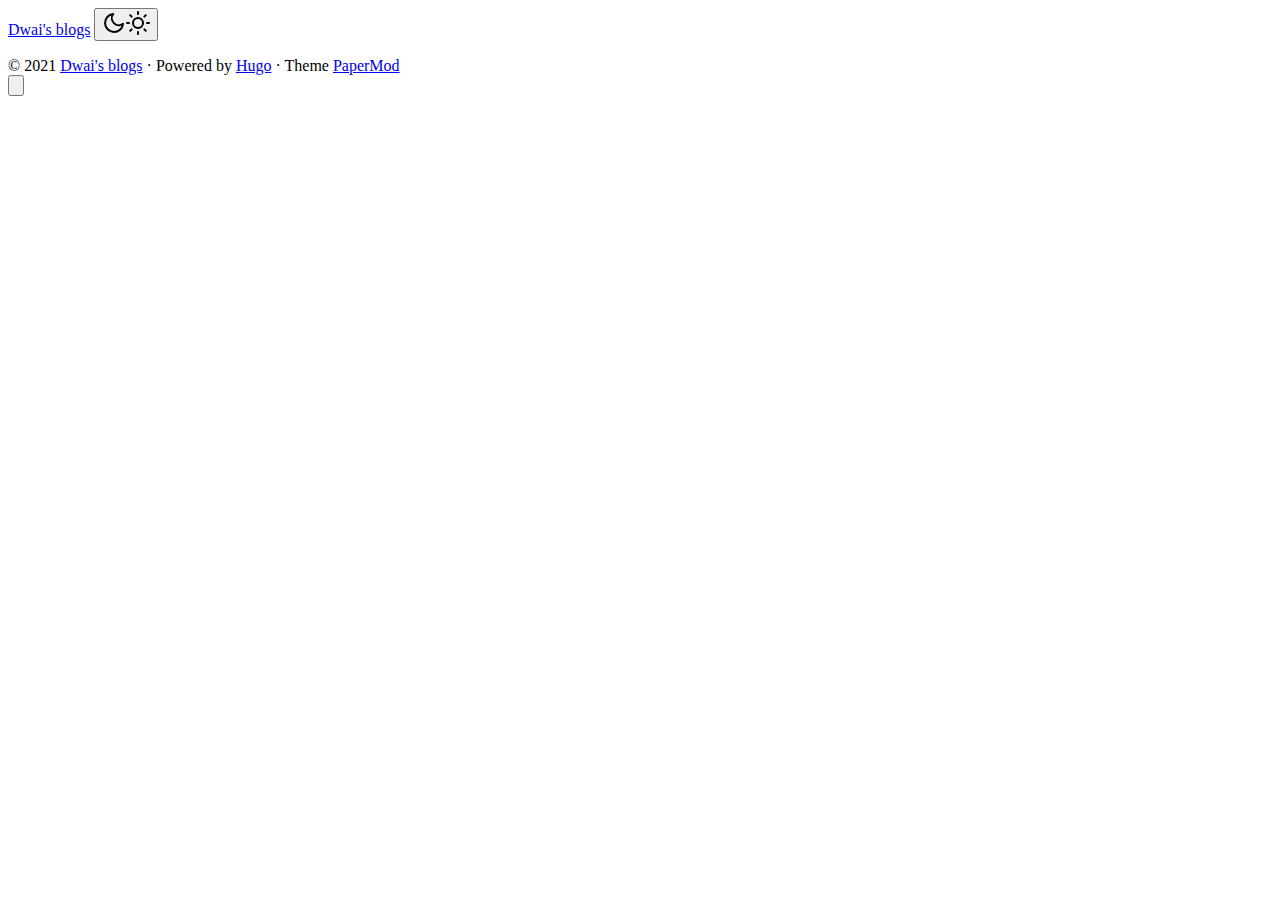
==== index.html @ c67ad87f "deploy: 31d792d2ad29310c7fe6eff4fcef541ad5050a66" ====
<!doctype html><html lang=en dir=auto><head><meta charset=utf-8><meta http-equiv=x-ua-compatible content="IE=edge"><meta name=viewport content="width=device-width,initial-scale=1,shrink-to-fit=no"><meta name=robots content="index, follow"><title>Dwai's blogs</title><meta name=keywords content><meta name=description content><meta name=author content><link rel=canonical href=https://raydwaipayan.github.io/blogs/><link href=/blogs/assets/css/stylesheet.min.1eef9c740af75b4e5f773d9d5f757e03e3df71f3a308e73070cc73d55a59a7d7.css integrity="sha256-Hu+cdAr3W05fdz2dX3V+A+PfcfOjCOcwcMxz1VpZp9c=" rel="preload stylesheet" as=style><link rel=icon href=https://raydwaipayan.github.io/blogs/favicon.ico><link rel=icon type=image/png sizes=16x16 href=https://raydwaipayan.github.io/blogs/favicon-16x16.png><link rel=icon type=image/png sizes=32x32 href=https://raydwaipayan.github.io/blogs/favicon-32x32.png><link rel=apple-touch-icon href=https://raydwaipayan.github.io/blogs/apple-touch-icon.png><link rel=mask-icon href=https://raydwaipayan.github.io/blogs/safari-pinned-tab.svg><meta name=theme-color content="#2e2e33"><meta name=msapplication-TileColor content="#2e2e33"><meta name=generator content="Hugo 0.81.0"><link rel=alternate type=application/rss+xml href=https://raydwaipayan.github.io/blogs/index.xml><meta property="og:title" content="Dwai's blogs"><meta property="og:description" content><meta property="og:type" content="website"><meta property="og:url" content="https://raydwaipayan.github.io/blogs/"><meta name=twitter:card content="summary"><meta name=twitter:title content="Dwai's blogs"><meta name=twitter:description content><script type=application/ld+json>{"@context":"https://schema.org","@type":"Organization","name":"Dwai's blogs","url":"https://raydwaipayan.github.io/blogs","description":"","thumbnailUrl":"https://raydwaipayan.github.io/blogs/favicon.ico","sameAs":[]}</script></head><body class=list id=top><script>localStorage.getItem("pref-theme")==="dark"?document.body.classList.add('dark'):localStorage.getItem("pref-theme")==="light"?document.body.classList.remove('dark'):window.matchMedia('(prefers-color-scheme: dark)').matches&&document.body.classList.add('dark')</script><noscript><style type=text/css>#theme-toggle,.top-link{display:none}</style></noscript><header class=header><nav class=nav><div class=logo><a href=https://raydwaipayan.github.io/blogs accesskey=h title="Dwai's blogs (Alt + H)">Dwai's blogs</a>
<span class=logo-switches><button id=theme-toggle accesskey=t title="(Alt + T)"><svg id="moon" xmlns="http://www.w3.org/2000/svg" width="24" height="24" viewBox="0 0 24 24" fill="none" stroke="currentcolor" stroke-width="2" stroke-linecap="round" stroke-linejoin="round"><path d="M21 12.79A9 9 0 1111.21 3 7 7 0 0021 12.79z"/></svg><svg id="sun" xmlns="http://www.w3.org/2000/svg" width="24" height="24" viewBox="0 0 24 24" fill="none" stroke="currentcolor" stroke-width="2" stroke-linecap="round" stroke-linejoin="round"><circle cx="12" cy="12" r="5"/><line x1="12" y1="1" x2="12" y2="3"/><line x1="12" y1="21" x2="12" y2="23"/><line x1="4.22" y1="4.22" x2="5.64" y2="5.64"/><line x1="18.36" y1="18.36" x2="19.78" y2="19.78"/><line x1="1" y1="12" x2="3" y2="12"/><line x1="21" y1="12" x2="23" y2="12"/><line x1="4.22" y1="19.78" x2="5.64" y2="18.36"/><line x1="18.36" y1="5.64" x2="19.78" y2="4.22"/></svg></button></span></div><ul id=menu onscroll=menu_on_scroll()></ul></nav></header><main class=main></main><footer class=footer><span>&copy; 2021 <a href=https://raydwaipayan.github.io/blogs>Dwai's blogs</a></span>
<span>&#183;</span>
<span>Powered by <a href=https://gohugo.io/ rel="noopener noreferrer" target=_blank>Hugo</a></span>
<span>&#183;</span>
<span>Theme <a href=https://git.io/hugopapermod rel=noopener target=_blank>PaperMod</a></span></footer><a href=#top aria-label="go to top" title="Go to Top (Alt + G)"><button class=top-link id=top-link type=button accesskey=g><svg xmlns="http://www.w3.org/2000/svg" viewBox="0 0 12 6" fill="currentcolor"><path d="M12 6H0l6-6z"/></svg></button></a>
<script>window.onload=function(){localStorage.getItem("menu-scroll-position")&&(document.getElementById('menu').scrollLeft=localStorage.getItem("menu-scroll-position"))},document.querySelectorAll('a[href^="#"]').forEach(a=>{a.addEventListener("click",function(b){b.preventDefault();var a=this.getAttribute("href").substr(1);window.matchMedia('(prefers-reduced-motion: reduce)').matches?document.querySelector(`[id='${decodeURIComponent(a)}']`).scrollIntoView():document.querySelector(`[id='${decodeURIComponent(a)}']`).scrollIntoView({behavior:"smooth"}),a==="top"?history.replaceState(null,null," "):history.pushState(null,null,`#${a}`)})});var mybutton=document.getElementById("top-link");window.onscroll=function(){document.body.scrollTop>800||document.documentElement.scrollTop>800?(mybutton.style.visibility="visible",mybutton.style.opacity="1"):(mybutton.style.visibility="hidden",mybutton.style.opacity="0")};function menu_on_scroll(){localStorage.setItem("menu-scroll-position",document.getElementById('menu').scrollLeft)}</script><script>document.getElementById("theme-toggle").addEventListener("click",()=>{document.body.className.includes("dark")?(document.body.classList.remove('dark'),localStorage.setItem("pref-theme",'light')):(document.body.classList.add('dark'),localStorage.setItem("pref-theme",'dark'))})</script></body></html>
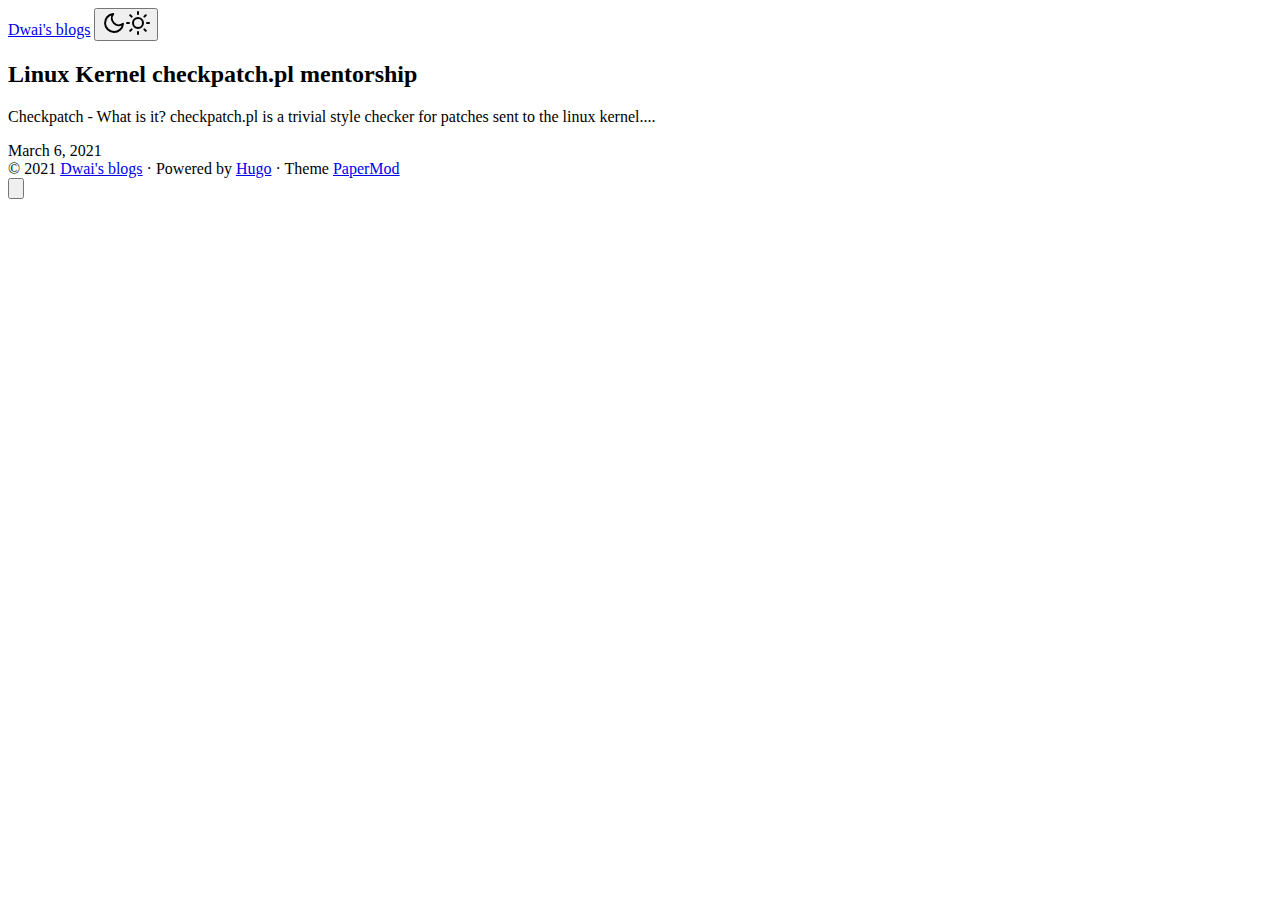
==== commit 43800724: "deploy: a7fbadd7d1dadd9e0ea2678953cfc0c82625fe65" ====
--- a/index.html
+++ b/index.html
@@ -1,5 +1,5 @@
-<!doctype html><html lang=en dir=auto><head><meta charset=utf-8><meta http-equiv=x-ua-compatible content="IE=edge"><meta name=viewport content="width=device-width,initial-scale=1,shrink-to-fit=no"><meta name=robots content="index, follow"><title>Dwai's blogs</title><meta name=keywords content><meta name=description content><meta name=author content><link rel=canonical href=https://raydwaipayan.github.io/blogs/><link href=/blogs/assets/css/stylesheet.min.1eef9c740af75b4e5f773d9d5f757e03e3df71f3a308e73070cc73d55a59a7d7.css integrity="sha256-Hu+cdAr3W05fdz2dX3V+A+PfcfOjCOcwcMxz1VpZp9c=" rel="preload stylesheet" as=style><link rel=icon href=https://raydwaipayan.github.io/blogs/favicon.ico><link rel=icon type=image/png sizes=16x16 href=https://raydwaipayan.github.io/blogs/favicon-16x16.png><link rel=icon type=image/png sizes=32x32 href=https://raydwaipayan.github.io/blogs/favicon-32x32.png><link rel=apple-touch-icon href=https://raydwaipayan.github.io/blogs/apple-touch-icon.png><link rel=mask-icon href=https://raydwaipayan.github.io/blogs/safari-pinned-tab.svg><meta name=theme-color content="#2e2e33"><meta name=msapplication-TileColor content="#2e2e33"><meta name=generator content="Hugo 0.81.0"><link rel=alternate type=application/rss+xml href=https://raydwaipayan.github.io/blogs/index.xml><meta property="og:title" content="Dwai's blogs"><meta property="og:description" content><meta property="og:type" content="website"><meta property="og:url" content="https://raydwaipayan.github.io/blogs/"><meta name=twitter:card content="summary"><meta name=twitter:title content="Dwai's blogs"><meta name=twitter:description content><script type=application/ld+json>{"@context":"https://schema.org","@type":"Organization","name":"Dwai's blogs","url":"https://raydwaipayan.github.io/blogs","description":"","thumbnailUrl":"https://raydwaipayan.github.io/blogs/favicon.ico","sameAs":[]}</script></head><body class=list id=top><script>localStorage.getItem("pref-theme")==="dark"?document.body.classList.add('dark'):localStorage.getItem("pref-theme")==="light"?document.body.classList.remove('dark'):window.matchMedia('(prefers-color-scheme: dark)').matches&&document.body.classList.add('dark')</script><noscript><style type=text/css>#theme-toggle,.top-link{display:none}</style></noscript><header class=header><nav class=nav><div class=logo><a href=https://raydwaipayan.github.io/blogs accesskey=h title="Dwai's blogs (Alt + H)">Dwai's blogs</a>
-<span class=logo-switches><button id=theme-toggle accesskey=t title="(Alt + T)"><svg id="moon" xmlns="http://www.w3.org/2000/svg" width="24" height="24" viewBox="0 0 24 24" fill="none" stroke="currentcolor" stroke-width="2" stroke-linecap="round" stroke-linejoin="round"><path d="M21 12.79A9 9 0 1111.21 3 7 7 0 0021 12.79z"/></svg><svg id="sun" xmlns="http://www.w3.org/2000/svg" width="24" height="24" viewBox="0 0 24 24" fill="none" stroke="currentcolor" stroke-width="2" stroke-linecap="round" stroke-linejoin="round"><circle cx="12" cy="12" r="5"/><line x1="12" y1="1" x2="12" y2="3"/><line x1="12" y1="21" x2="12" y2="23"/><line x1="4.22" y1="4.22" x2="5.64" y2="5.64"/><line x1="18.36" y1="18.36" x2="19.78" y2="19.78"/><line x1="1" y1="12" x2="3" y2="12"/><line x1="21" y1="12" x2="23" y2="12"/><line x1="4.22" y1="19.78" x2="5.64" y2="18.36"/><line x1="18.36" y1="5.64" x2="19.78" y2="4.22"/></svg></button></span></div><ul id=menu onscroll=menu_on_scroll()></ul></nav></header><main class=main></main><footer class=footer><span>&copy; 2021 <a href=https://raydwaipayan.github.io/blogs>Dwai's blogs</a></span>
+<!doctype html><html lang=en dir=auto><head><meta charset=utf-8><meta http-equiv=x-ua-compatible content="IE=edge"><meta name=viewport content="width=device-width,initial-scale=1,shrink-to-fit=no"><meta name=robots content="index, follow"><title>Dwai's blogs</title><meta name=keywords content><meta name=description content><meta name=author content><link rel=canonical href=https://raydwaipayan.github.io/blogs/><link href=/blogs/assets/css/stylesheet.min.1eef9c740af75b4e5f773d9d5f757e03e3df71f3a308e73070cc73d55a59a7d7.css integrity="sha256-Hu+cdAr3W05fdz2dX3V+A+PfcfOjCOcwcMxz1VpZp9c=" rel="preload stylesheet" as=style><link rel=icon href=https://raydwaipayan.github.io/blogs/favicon.ico><link rel=icon type=image/png sizes=16x16 href=https://raydwaipayan.github.io/blogs/favicon-16x16.png><link rel=icon type=image/png sizes=32x32 href=https://raydwaipayan.github.io/blogs/favicon-32x32.png><link rel=apple-touch-icon href=https://raydwaipayan.github.io/blogs/apple-touch-icon.png><link rel=mask-icon href=https://raydwaipayan.github.io/blogs/safari-pinned-tab.svg><meta name=theme-color content="#2e2e33"><meta name=msapplication-TileColor content="#2e2e33"><meta name=generator content="Hugo 0.81.0"><link rel=alternate type=application/rss+xml href=https://raydwaipayan.github.io/blogs/index.xml><meta property="og:title" content="Dwai's blogs"><meta property="og:description" content><meta property="og:type" content="website"><meta property="og:url" content="https://raydwaipayan.github.io/blogs/"><meta property="og:updated_time" content="2021-03-06T02:05:17+05:30"><meta name=twitter:card content="summary"><meta name=twitter:title content="Dwai's blogs"><meta name=twitter:description content><script type=application/ld+json>{"@context":"https://schema.org","@type":"Organization","name":"Dwai's blogs","url":"https://raydwaipayan.github.io/blogs","description":"","thumbnailUrl":"https://raydwaipayan.github.io/blogs/favicon.ico","sameAs":[]}</script></head><body class=list id=top><script>localStorage.getItem("pref-theme")==="dark"?document.body.classList.add('dark'):localStorage.getItem("pref-theme")==="light"?document.body.classList.remove('dark'):window.matchMedia('(prefers-color-scheme: dark)').matches&&document.body.classList.add('dark')</script><noscript><style type=text/css>#theme-toggle,.top-link{display:none}</style></noscript><header class=header><nav class=nav><div class=logo><a href=https://raydwaipayan.github.io/blogs accesskey=h title="Dwai's blogs (Alt + H)">Dwai's blogs</a>
+<span class=logo-switches><button id=theme-toggle accesskey=t title="(Alt + T)"><svg id="moon" xmlns="http://www.w3.org/2000/svg" width="24" height="24" viewBox="0 0 24 24" fill="none" stroke="currentcolor" stroke-width="2" stroke-linecap="round" stroke-linejoin="round"><path d="M21 12.79A9 9 0 1111.21 3 7 7 0 0021 12.79z"/></svg><svg id="sun" xmlns="http://www.w3.org/2000/svg" width="24" height="24" viewBox="0 0 24 24" fill="none" stroke="currentcolor" stroke-width="2" stroke-linecap="round" stroke-linejoin="round"><circle cx="12" cy="12" r="5"/><line x1="12" y1="1" x2="12" y2="3"/><line x1="12" y1="21" x2="12" y2="23"/><line x1="4.22" y1="4.22" x2="5.64" y2="5.64"/><line x1="18.36" y1="18.36" x2="19.78" y2="19.78"/><line x1="1" y1="12" x2="3" y2="12"/><line x1="21" y1="12" x2="23" y2="12"/><line x1="4.22" y1="19.78" x2="5.64" y2="18.36"/><line x1="18.36" y1="5.64" x2="19.78" y2="4.22"/></svg></button></span></div><ul id=menu onscroll=menu_on_scroll()></ul></nav></header><main class=main><article class=first-entry><header class=entry-header><h2>Linux Kernel checkpatch.pl mentorship</h2></header><section class=entry-content><p>Checkpatch - What is it? checkpatch.pl is a trivial style checker for patches sent to the linux kernel....</p></section><footer class=entry-footer>March 6, 2021</footer><a class=entry-link aria-label="post link to Linux Kernel checkpatch.pl mentorship" href=https://raydwaipayan.github.io/blogs/posts/linux-kernel-mentorship/></a></article></main><footer class=footer><span>&copy; 2021 <a href=https://raydwaipayan.github.io/blogs>Dwai's blogs</a></span>
 <span>&#183;</span>
 <span>Powered by <a href=https://gohugo.io/ rel="noopener noreferrer" target=_blank>Hugo</a></span>
 <span>&#183;</span>
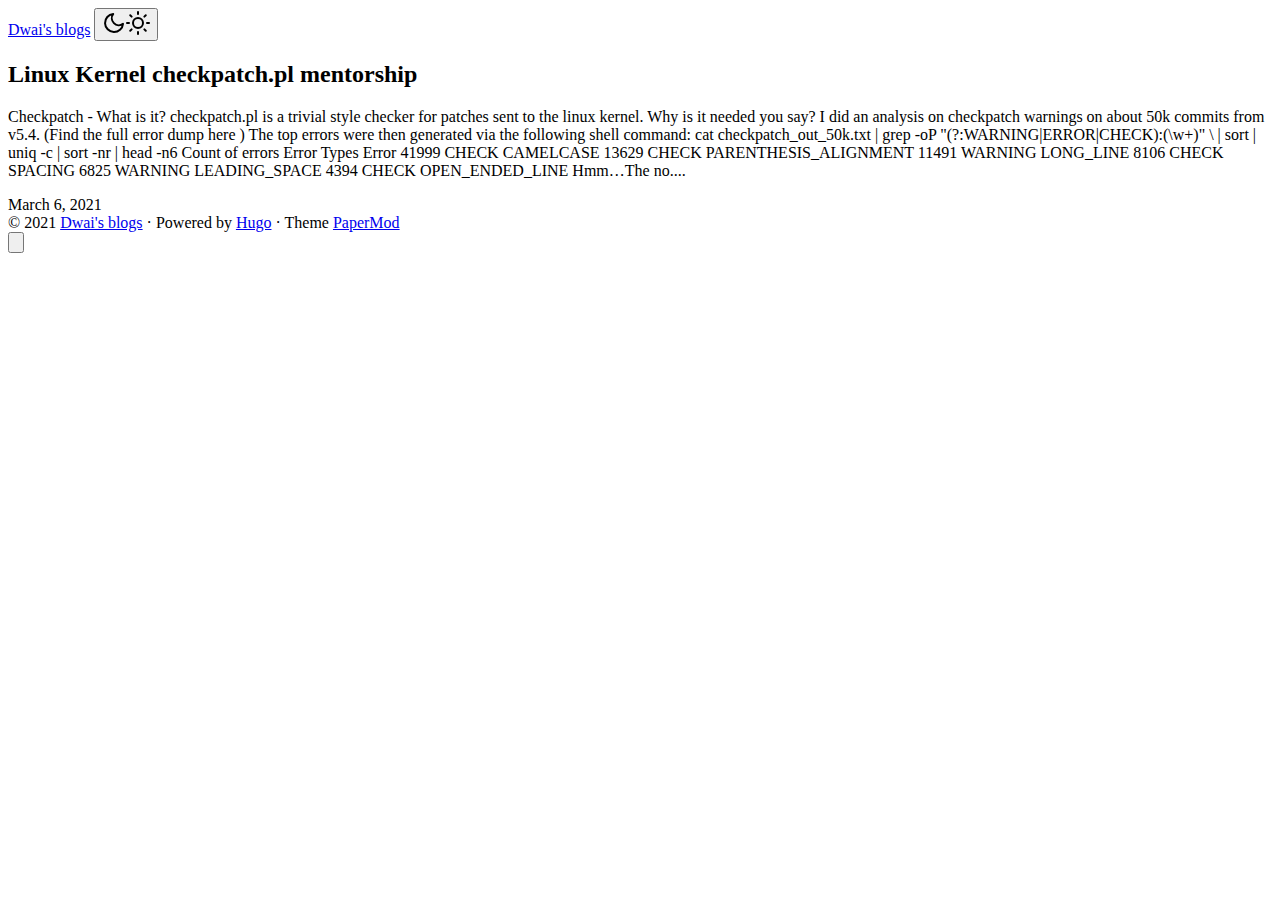
==== commit 7fc369bc: "deploy: aebc9d950967ae4a0eab73bce38cf7fc85c22fd3" ====
--- a/index.html
+++ b/index.html
@@ -1,5 +1,8 @@
 <!doctype html><html lang=en dir=auto><head><meta charset=utf-8><meta http-equiv=x-ua-compatible content="IE=edge"><meta name=viewport content="width=device-width,initial-scale=1,shrink-to-fit=no"><meta name=robots content="index, follow"><title>Dwai's blogs</title><meta name=keywords content><meta name=description content><meta name=author content><link rel=canonical href=https://raydwaipayan.github.io/blogs/><link href=/blogs/assets/css/stylesheet.min.1eef9c740af75b4e5f773d9d5f757e03e3df71f3a308e73070cc73d55a59a7d7.css integrity="sha256-Hu+cdAr3W05fdz2dX3V+A+PfcfOjCOcwcMxz1VpZp9c=" rel="preload stylesheet" as=style><link rel=icon href=https://raydwaipayan.github.io/blogs/favicon.ico><link rel=icon type=image/png sizes=16x16 href=https://raydwaipayan.github.io/blogs/favicon-16x16.png><link rel=icon type=image/png sizes=32x32 href=https://raydwaipayan.github.io/blogs/favicon-32x32.png><link rel=apple-touch-icon href=https://raydwaipayan.github.io/blogs/apple-touch-icon.png><link rel=mask-icon href=https://raydwaipayan.github.io/blogs/safari-pinned-tab.svg><meta name=theme-color content="#2e2e33"><meta name=msapplication-TileColor content="#2e2e33"><meta name=generator content="Hugo 0.81.0"><link rel=alternate type=application/rss+xml href=https://raydwaipayan.github.io/blogs/index.xml><meta property="og:title" content="Dwai's blogs"><meta property="og:description" content><meta property="og:type" content="website"><meta property="og:url" content="https://raydwaipayan.github.io/blogs/"><meta property="og:updated_time" content="2021-03-06T02:05:17+05:30"><meta name=twitter:card content="summary"><meta name=twitter:title content="Dwai's blogs"><meta name=twitter:description content><script type=application/ld+json>{"@context":"https://schema.org","@type":"Organization","name":"Dwai's blogs","url":"https://raydwaipayan.github.io/blogs","description":"","thumbnailUrl":"https://raydwaipayan.github.io/blogs/favicon.ico","sameAs":[]}</script></head><body class=list id=top><script>localStorage.getItem("pref-theme")==="dark"?document.body.classList.add('dark'):localStorage.getItem("pref-theme")==="light"?document.body.classList.remove('dark'):window.matchMedia('(prefers-color-scheme: dark)').matches&&document.body.classList.add('dark')</script><noscript><style type=text/css>#theme-toggle,.top-link{display:none}</style></noscript><header class=header><nav class=nav><div class=logo><a href=https://raydwaipayan.github.io/blogs accesskey=h title="Dwai's blogs (Alt + H)">Dwai's blogs</a>
-<span class=logo-switches><button id=theme-toggle accesskey=t title="(Alt + T)"><svg id="moon" xmlns="http://www.w3.org/2000/svg" width="24" height="24" viewBox="0 0 24 24" fill="none" stroke="currentcolor" stroke-width="2" stroke-linecap="round" stroke-linejoin="round"><path d="M21 12.79A9 9 0 1111.21 3 7 7 0 0021 12.79z"/></svg><svg id="sun" xmlns="http://www.w3.org/2000/svg" width="24" height="24" viewBox="0 0 24 24" fill="none" stroke="currentcolor" stroke-width="2" stroke-linecap="round" stroke-linejoin="round"><circle cx="12" cy="12" r="5"/><line x1="12" y1="1" x2="12" y2="3"/><line x1="12" y1="21" x2="12" y2="23"/><line x1="4.22" y1="4.22" x2="5.64" y2="5.64"/><line x1="18.36" y1="18.36" x2="19.78" y2="19.78"/><line x1="1" y1="12" x2="3" y2="12"/><line x1="21" y1="12" x2="23" y2="12"/><line x1="4.22" y1="19.78" x2="5.64" y2="18.36"/><line x1="18.36" y1="5.64" x2="19.78" y2="4.22"/></svg></button></span></div><ul id=menu onscroll=menu_on_scroll()></ul></nav></header><main class=main><article class=first-entry><header class=entry-header><h2>Linux Kernel checkpatch.pl mentorship</h2></header><section class=entry-content><p>Checkpatch - What is it? checkpatch.pl is a trivial style checker for patches sent to the linux kernel....</p></section><footer class=entry-footer>March 6, 2021</footer><a class=entry-link aria-label="post link to Linux Kernel checkpatch.pl mentorship" href=https://raydwaipayan.github.io/blogs/posts/linux-kernel-mentorship/></a></article></main><footer class=footer><span>&copy; 2021 <a href=https://raydwaipayan.github.io/blogs>Dwai's blogs</a></span>
+<span class=logo-switches><button id=theme-toggle accesskey=t title="(Alt + T)"><svg id="moon" xmlns="http://www.w3.org/2000/svg" width="24" height="24" viewBox="0 0 24 24" fill="none" stroke="currentcolor" stroke-width="2" stroke-linecap="round" stroke-linejoin="round"><path d="M21 12.79A9 9 0 1111.21 3 7 7 0 0021 12.79z"/></svg><svg id="sun" xmlns="http://www.w3.org/2000/svg" width="24" height="24" viewBox="0 0 24 24" fill="none" stroke="currentcolor" stroke-width="2" stroke-linecap="round" stroke-linejoin="round"><circle cx="12" cy="12" r="5"/><line x1="12" y1="1" x2="12" y2="3"/><line x1="12" y1="21" x2="12" y2="23"/><line x1="4.22" y1="4.22" x2="5.64" y2="5.64"/><line x1="18.36" y1="18.36" x2="19.78" y2="19.78"/><line x1="1" y1="12" x2="3" y2="12"/><line x1="21" y1="12" x2="23" y2="12"/><line x1="4.22" y1="19.78" x2="5.64" y2="18.36"/><line x1="18.36" y1="5.64" x2="19.78" y2="4.22"/></svg></button></span></div><ul id=menu onscroll=menu_on_scroll()></ul></nav></header><main class=main><article class=first-entry><header class=entry-header><h2>Linux Kernel checkpatch.pl mentorship</h2></header><section class=entry-content><p>Checkpatch - What is it? checkpatch.pl is a trivial style checker for patches sent to the linux kernel.
+Why is it needed you say? I did an analysis on checkpatch warnings on about 50k commits from v5.4. (Find the full error dump here )
+The top errors were then generated via the following shell command:
+cat checkpatch_out_50k.txt | grep -oP "(?:WARNING|ERROR|CHECK):(\w+)" \ | sort | uniq -c | sort -nr | head -n6 Count of errors Error Types Error 41999 CHECK CAMELCASE 13629 CHECK PARENTHESIS_ALIGNMENT 11491 WARNING LONG_LINE 8106 CHECK SPACING 6825 WARNING LEADING_SPACE 4394 CHECK OPEN_ENDED_LINE Hmm…The no....</p></section><footer class=entry-footer>March 6, 2021</footer><a class=entry-link aria-label="post link to Linux Kernel checkpatch.pl mentorship" href=https://raydwaipayan.github.io/blogs/posts/linux-kernel-mentorship/></a></article></main><footer class=footer><span>&copy; 2021 <a href=https://raydwaipayan.github.io/blogs>Dwai's blogs</a></span>
 <span>&#183;</span>
 <span>Powered by <a href=https://gohugo.io/ rel="noopener noreferrer" target=_blank>Hugo</a></span>
 <span>&#183;</span>
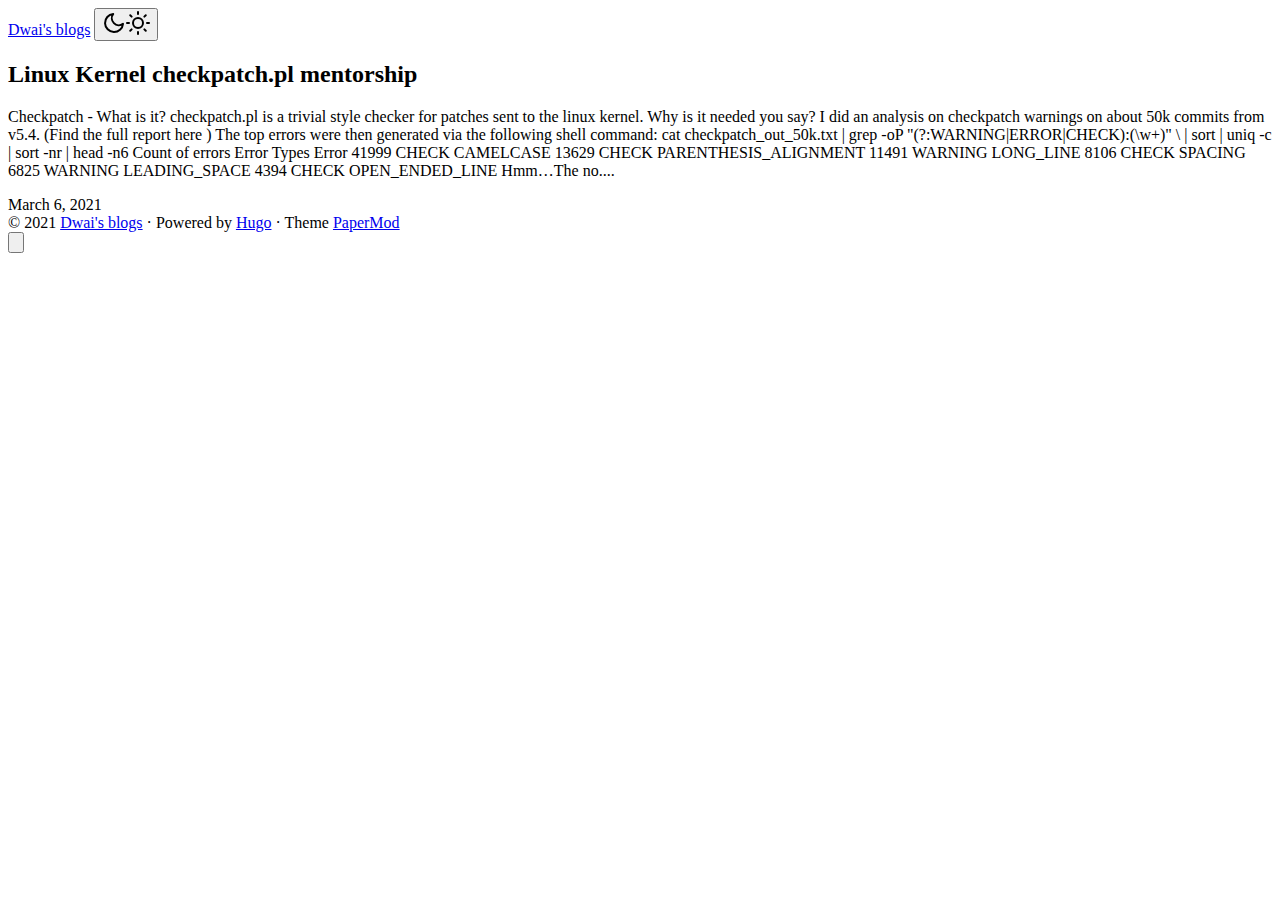
==== commit 3627df74: "deploy: 1999900e8120c7653fc68eca7dfa2f257cef3ca6" ====
--- a/index.html
+++ b/index.html
@@ -1,6 +1,6 @@
 <!doctype html><html lang=en dir=auto><head><meta charset=utf-8><meta http-equiv=x-ua-compatible content="IE=edge"><meta name=viewport content="width=device-width,initial-scale=1,shrink-to-fit=no"><meta name=robots content="index, follow"><title>Dwai's blogs</title><meta name=keywords content><meta name=description content><meta name=author content><link rel=canonical href=https://raydwaipayan.github.io/blogs/><link href=/blogs/assets/css/stylesheet.min.1eef9c740af75b4e5f773d9d5f757e03e3df71f3a308e73070cc73d55a59a7d7.css integrity="sha256-Hu+cdAr3W05fdz2dX3V+A+PfcfOjCOcwcMxz1VpZp9c=" rel="preload stylesheet" as=style><link rel=icon href=https://raydwaipayan.github.io/blogs/favicon.ico><link rel=icon type=image/png sizes=16x16 href=https://raydwaipayan.github.io/blogs/favicon-16x16.png><link rel=icon type=image/png sizes=32x32 href=https://raydwaipayan.github.io/blogs/favicon-32x32.png><link rel=apple-touch-icon href=https://raydwaipayan.github.io/blogs/apple-touch-icon.png><link rel=mask-icon href=https://raydwaipayan.github.io/blogs/safari-pinned-tab.svg><meta name=theme-color content="#2e2e33"><meta name=msapplication-TileColor content="#2e2e33"><meta name=generator content="Hugo 0.81.0"><link rel=alternate type=application/rss+xml href=https://raydwaipayan.github.io/blogs/index.xml><meta property="og:title" content="Dwai's blogs"><meta property="og:description" content><meta property="og:type" content="website"><meta property="og:url" content="https://raydwaipayan.github.io/blogs/"><meta property="og:updated_time" content="2021-03-06T02:05:17+05:30"><meta name=twitter:card content="summary"><meta name=twitter:title content="Dwai's blogs"><meta name=twitter:description content><script type=application/ld+json>{"@context":"https://schema.org","@type":"Organization","name":"Dwai's blogs","url":"https://raydwaipayan.github.io/blogs","description":"","thumbnailUrl":"https://raydwaipayan.github.io/blogs/favicon.ico","sameAs":[]}</script></head><body class=list id=top><script>localStorage.getItem("pref-theme")==="dark"?document.body.classList.add('dark'):localStorage.getItem("pref-theme")==="light"?document.body.classList.remove('dark'):window.matchMedia('(prefers-color-scheme: dark)').matches&&document.body.classList.add('dark')</script><noscript><style type=text/css>#theme-toggle,.top-link{display:none}</style></noscript><header class=header><nav class=nav><div class=logo><a href=https://raydwaipayan.github.io/blogs accesskey=h title="Dwai's blogs (Alt + H)">Dwai's blogs</a>
 <span class=logo-switches><button id=theme-toggle accesskey=t title="(Alt + T)"><svg id="moon" xmlns="http://www.w3.org/2000/svg" width="24" height="24" viewBox="0 0 24 24" fill="none" stroke="currentcolor" stroke-width="2" stroke-linecap="round" stroke-linejoin="round"><path d="M21 12.79A9 9 0 1111.21 3 7 7 0 0021 12.79z"/></svg><svg id="sun" xmlns="http://www.w3.org/2000/svg" width="24" height="24" viewBox="0 0 24 24" fill="none" stroke="currentcolor" stroke-width="2" stroke-linecap="round" stroke-linejoin="round"><circle cx="12" cy="12" r="5"/><line x1="12" y1="1" x2="12" y2="3"/><line x1="12" y1="21" x2="12" y2="23"/><line x1="4.22" y1="4.22" x2="5.64" y2="5.64"/><line x1="18.36" y1="18.36" x2="19.78" y2="19.78"/><line x1="1" y1="12" x2="3" y2="12"/><line x1="21" y1="12" x2="23" y2="12"/><line x1="4.22" y1="19.78" x2="5.64" y2="18.36"/><line x1="18.36" y1="5.64" x2="19.78" y2="4.22"/></svg></button></span></div><ul id=menu onscroll=menu_on_scroll()></ul></nav></header><main class=main><article class=first-entry><header class=entry-header><h2>Linux Kernel checkpatch.pl mentorship</h2></header><section class=entry-content><p>Checkpatch - What is it? checkpatch.pl is a trivial style checker for patches sent to the linux kernel.
-Why is it needed you say? I did an analysis on checkpatch warnings on about 50k commits from v5.4. (Find the full error dump here )
+Why is it needed you say? I did an analysis on checkpatch warnings on about 50k commits from v5.4. (Find the full report here )
 The top errors were then generated via the following shell command:
 cat checkpatch_out_50k.txt | grep -oP "(?:WARNING|ERROR|CHECK):(\w+)" \ | sort | uniq -c | sort -nr | head -n6 Count of errors Error Types Error 41999 CHECK CAMELCASE 13629 CHECK PARENTHESIS_ALIGNMENT 11491 WARNING LONG_LINE 8106 CHECK SPACING 6825 WARNING LEADING_SPACE 4394 CHECK OPEN_ENDED_LINE Hmm…The no....</p></section><footer class=entry-footer>March 6, 2021</footer><a class=entry-link aria-label="post link to Linux Kernel checkpatch.pl mentorship" href=https://raydwaipayan.github.io/blogs/posts/linux-kernel-mentorship/></a></article></main><footer class=footer><span>&copy; 2021 <a href=https://raydwaipayan.github.io/blogs>Dwai's blogs</a></span>
 <span>&#183;</span>
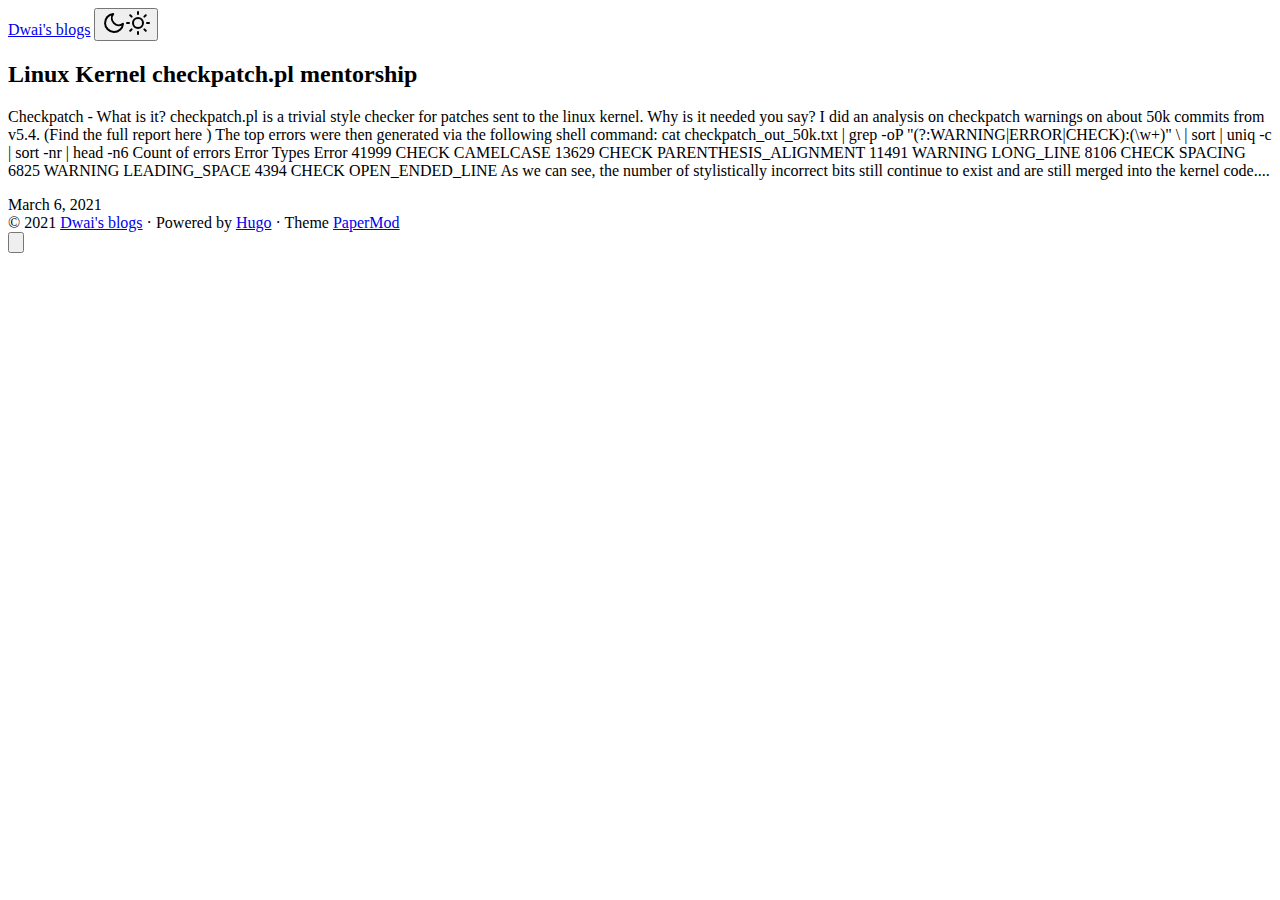
==== commit 39787c08: "deploy: b641d1a5e7277966cbcf5b8225d21053c715cafe" ====
--- a/index.html
+++ b/index.html
@@ -1,8 +1,8 @@
-<!doctype html><html lang=en dir=auto><head><meta charset=utf-8><meta http-equiv=x-ua-compatible content="IE=edge"><meta name=viewport content="width=device-width,initial-scale=1,shrink-to-fit=no"><meta name=robots content="index, follow"><title>Dwai's blogs</title><meta name=keywords content><meta name=description content><meta name=author content><link rel=canonical href=https://raydwaipayan.github.io/blogs/><link href=/blogs/assets/css/stylesheet.min.1eef9c740af75b4e5f773d9d5f757e03e3df71f3a308e73070cc73d55a59a7d7.css integrity="sha256-Hu+cdAr3W05fdz2dX3V+A+PfcfOjCOcwcMxz1VpZp9c=" rel="preload stylesheet" as=style><link rel=icon href=https://raydwaipayan.github.io/blogs/favicon.ico><link rel=icon type=image/png sizes=16x16 href=https://raydwaipayan.github.io/blogs/favicon-16x16.png><link rel=icon type=image/png sizes=32x32 href=https://raydwaipayan.github.io/blogs/favicon-32x32.png><link rel=apple-touch-icon href=https://raydwaipayan.github.io/blogs/apple-touch-icon.png><link rel=mask-icon href=https://raydwaipayan.github.io/blogs/safari-pinned-tab.svg><meta name=theme-color content="#2e2e33"><meta name=msapplication-TileColor content="#2e2e33"><meta name=generator content="Hugo 0.81.0"><link rel=alternate type=application/rss+xml href=https://raydwaipayan.github.io/blogs/index.xml><meta property="og:title" content="Dwai's blogs"><meta property="og:description" content><meta property="og:type" content="website"><meta property="og:url" content="https://raydwaipayan.github.io/blogs/"><meta property="og:updated_time" content="2021-03-06T02:05:17+05:30"><meta name=twitter:card content="summary"><meta name=twitter:title content="Dwai's blogs"><meta name=twitter:description content><script type=application/ld+json>{"@context":"https://schema.org","@type":"Organization","name":"Dwai's blogs","url":"https://raydwaipayan.github.io/blogs","description":"","thumbnailUrl":"https://raydwaipayan.github.io/blogs/favicon.ico","sameAs":[]}</script></head><body class=list id=top><script>localStorage.getItem("pref-theme")==="dark"?document.body.classList.add('dark'):localStorage.getItem("pref-theme")==="light"?document.body.classList.remove('dark'):window.matchMedia('(prefers-color-scheme: dark)').matches&&document.body.classList.add('dark')</script><noscript><style type=text/css>#theme-toggle,.top-link{display:none}</style></noscript><header class=header><nav class=nav><div class=logo><a href=https://raydwaipayan.github.io/blogs accesskey=h title="Dwai's blogs (Alt + H)">Dwai's blogs</a>
+<!doctype html><html lang=en dir=auto><head><meta charset=utf-8><meta http-equiv=x-ua-compatible content="IE=edge"><meta name=viewport content="width=device-width,initial-scale=1,shrink-to-fit=no"><meta name=robots content="index, follow"><title>Dwai's blogs</title><meta name=keywords content><meta name=description content><meta name=author content><link rel=canonical href=https://raydwaipayan.github.io/blogs/><link href=/blogs/assets/css/stylesheet.min.6fdf38588ea13f9fcfd31bf64487e300c670aec39f9ab8cf5473a494b8097993.css integrity="sha256-b984WI6hP5/P0xv2RIfjAMZwrsOfmrjPVHOklLgJeZM=" rel="preload stylesheet" as=style><link rel=icon href=https://raydwaipayan.github.io/blogs/favicon.ico><link rel=icon type=image/png sizes=16x16 href=https://raydwaipayan.github.io/blogs/favicon-16x16.png><link rel=icon type=image/png sizes=32x32 href=https://raydwaipayan.github.io/blogs/favicon-32x32.png><link rel=apple-touch-icon href=https://raydwaipayan.github.io/blogs/apple-touch-icon.png><link rel=mask-icon href=https://raydwaipayan.github.io/blogs/safari-pinned-tab.svg><meta name=theme-color content="#2e2e33"><meta name=msapplication-TileColor content="#2e2e33"><meta name=generator content="Hugo 0.82.0"><link rel=alternate type=application/rss+xml href=https://raydwaipayan.github.io/blogs/index.xml><meta property="og:title" content="Dwai's blogs"><meta property="og:description" content><meta property="og:type" content="website"><meta property="og:url" content="https://raydwaipayan.github.io/blogs/"><meta property="og:updated_time" content="2021-03-06T02:05:17+05:30"><meta name=twitter:card content="summary"><meta name=twitter:title content="Dwai's blogs"><meta name=twitter:description content><script type=application/ld+json>{"@context":"https://schema.org","@type":"Organization","name":"Dwai's blogs","url":"https://raydwaipayan.github.io/blogs","description":"","thumbnailUrl":"https://raydwaipayan.github.io/blogs/favicon.ico","sameAs":[]}</script></head><body class=list id=top><script>localStorage.getItem("pref-theme")==="dark"?document.body.classList.add('dark'):localStorage.getItem("pref-theme")==="light"?document.body.classList.remove('dark'):window.matchMedia('(prefers-color-scheme: dark)').matches&&document.body.classList.add('dark')</script><noscript><style type=text/css>#theme-toggle,.top-link{display:none}</style></noscript><header class=header><nav class=nav><div class=logo><a href=https://raydwaipayan.github.io/blogs accesskey=h title="Dwai's blogs (Alt + H)">Dwai's blogs</a>
 <span class=logo-switches><button id=theme-toggle accesskey=t title="(Alt + T)"><svg id="moon" xmlns="http://www.w3.org/2000/svg" width="24" height="24" viewBox="0 0 24 24" fill="none" stroke="currentcolor" stroke-width="2" stroke-linecap="round" stroke-linejoin="round"><path d="M21 12.79A9 9 0 1111.21 3 7 7 0 0021 12.79z"/></svg><svg id="sun" xmlns="http://www.w3.org/2000/svg" width="24" height="24" viewBox="0 0 24 24" fill="none" stroke="currentcolor" stroke-width="2" stroke-linecap="round" stroke-linejoin="round"><circle cx="12" cy="12" r="5"/><line x1="12" y1="1" x2="12" y2="3"/><line x1="12" y1="21" x2="12" y2="23"/><line x1="4.22" y1="4.22" x2="5.64" y2="5.64"/><line x1="18.36" y1="18.36" x2="19.78" y2="19.78"/><line x1="1" y1="12" x2="3" y2="12"/><line x1="21" y1="12" x2="23" y2="12"/><line x1="4.22" y1="19.78" x2="5.64" y2="18.36"/><line x1="18.36" y1="5.64" x2="19.78" y2="4.22"/></svg></button></span></div><ul id=menu onscroll=menu_on_scroll()></ul></nav></header><main class=main><article class=first-entry><header class=entry-header><h2>Linux Kernel checkpatch.pl mentorship</h2></header><section class=entry-content><p>Checkpatch - What is it? checkpatch.pl is a trivial style checker for patches sent to the linux kernel.
 Why is it needed you say? I did an analysis on checkpatch warnings on about 50k commits from v5.4. (Find the full report here )
 The top errors were then generated via the following shell command:
-cat checkpatch_out_50k.txt | grep -oP "(?:WARNING|ERROR|CHECK):(\w+)" \ | sort | uniq -c | sort -nr | head -n6 Count of errors Error Types Error 41999 CHECK CAMELCASE 13629 CHECK PARENTHESIS_ALIGNMENT 11491 WARNING LONG_LINE 8106 CHECK SPACING 6825 WARNING LEADING_SPACE 4394 CHECK OPEN_ENDED_LINE Hmm…The no....</p></section><footer class=entry-footer>March 6, 2021</footer><a class=entry-link aria-label="post link to Linux Kernel checkpatch.pl mentorship" href=https://raydwaipayan.github.io/blogs/posts/linux-kernel-mentorship/></a></article></main><footer class=footer><span>&copy; 2021 <a href=https://raydwaipayan.github.io/blogs>Dwai's blogs</a></span>
+cat checkpatch_out_50k.txt | grep -oP "(?:WARNING|ERROR|CHECK):(\w+)" \ | sort | uniq -c | sort -nr | head -n6 Count of errors Error Types Error 41999 CHECK CAMELCASE 13629 CHECK PARENTHESIS_ALIGNMENT 11491 WARNING LONG_LINE 8106 CHECK SPACING 6825 WARNING LEADING_SPACE 4394 CHECK OPEN_ENDED_LINE As we can see, the number of stylistically incorrect bits still continue to exist and are still merged into the kernel code....</p></section><footer class=entry-footer>March 6, 2021</footer><a class=entry-link aria-label="post link to Linux Kernel checkpatch.pl mentorship" href=https://raydwaipayan.github.io/blogs/posts/linux-kernel-mentorship/></a></article></main><footer class=footer><span>&copy; 2021 <a href=https://raydwaipayan.github.io/blogs>Dwai's blogs</a></span>
 <span>&#183;</span>
 <span>Powered by <a href=https://gohugo.io/ rel="noopener noreferrer" target=_blank>Hugo</a></span>
 <span>&#183;</span>
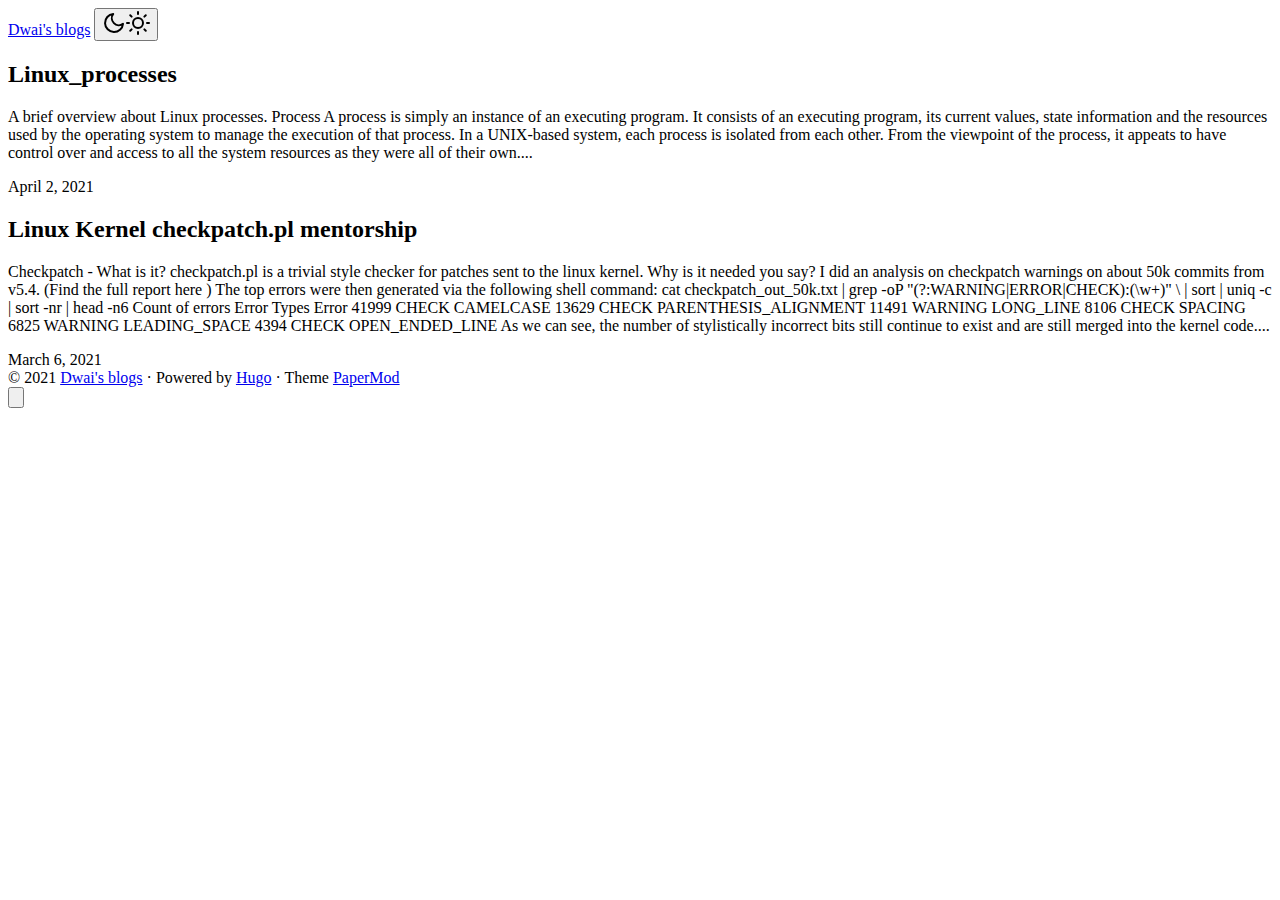
==== commit 27bb9223: "deploy: a0e212d2939809c56af8553b57255421f03bf222" ====
--- a/index.html
+++ b/index.html
@@ -1,5 +1,6 @@
-<!doctype html><html lang=en dir=auto><head><meta charset=utf-8><meta http-equiv=x-ua-compatible content="IE=edge"><meta name=viewport content="width=device-width,initial-scale=1,shrink-to-fit=no"><meta name=robots content="index, follow"><title>Dwai's blogs</title><meta name=keywords content><meta name=description content><meta name=author content><link rel=canonical href=https://raydwaipayan.github.io/blogs/><link href=/blogs/assets/css/stylesheet.min.6fdf38588ea13f9fcfd31bf64487e300c670aec39f9ab8cf5473a494b8097993.css integrity="sha256-b984WI6hP5/P0xv2RIfjAMZwrsOfmrjPVHOklLgJeZM=" rel="preload stylesheet" as=style><link rel=icon href=https://raydwaipayan.github.io/blogs/favicon.ico><link rel=icon type=image/png sizes=16x16 href=https://raydwaipayan.github.io/blogs/favicon-16x16.png><link rel=icon type=image/png sizes=32x32 href=https://raydwaipayan.github.io/blogs/favicon-32x32.png><link rel=apple-touch-icon href=https://raydwaipayan.github.io/blogs/apple-touch-icon.png><link rel=mask-icon href=https://raydwaipayan.github.io/blogs/safari-pinned-tab.svg><meta name=theme-color content="#2e2e33"><meta name=msapplication-TileColor content="#2e2e33"><meta name=generator content="Hugo 0.82.0"><link rel=alternate type=application/rss+xml href=https://raydwaipayan.github.io/blogs/index.xml><meta property="og:title" content="Dwai's blogs"><meta property="og:description" content><meta property="og:type" content="website"><meta property="og:url" content="https://raydwaipayan.github.io/blogs/"><meta property="og:updated_time" content="2021-03-06T02:05:17+05:30"><meta name=twitter:card content="summary"><meta name=twitter:title content="Dwai's blogs"><meta name=twitter:description content><script type=application/ld+json>{"@context":"https://schema.org","@type":"Organization","name":"Dwai's blogs","url":"https://raydwaipayan.github.io/blogs","description":"","thumbnailUrl":"https://raydwaipayan.github.io/blogs/favicon.ico","sameAs":[]}</script></head><body class=list id=top><script>localStorage.getItem("pref-theme")==="dark"?document.body.classList.add('dark'):localStorage.getItem("pref-theme")==="light"?document.body.classList.remove('dark'):window.matchMedia('(prefers-color-scheme: dark)').matches&&document.body.classList.add('dark')</script><noscript><style type=text/css>#theme-toggle,.top-link{display:none}</style></noscript><header class=header><nav class=nav><div class=logo><a href=https://raydwaipayan.github.io/blogs accesskey=h title="Dwai's blogs (Alt + H)">Dwai's blogs</a>
-<span class=logo-switches><button id=theme-toggle accesskey=t title="(Alt + T)"><svg id="moon" xmlns="http://www.w3.org/2000/svg" width="24" height="24" viewBox="0 0 24 24" fill="none" stroke="currentcolor" stroke-width="2" stroke-linecap="round" stroke-linejoin="round"><path d="M21 12.79A9 9 0 1111.21 3 7 7 0 0021 12.79z"/></svg><svg id="sun" xmlns="http://www.w3.org/2000/svg" width="24" height="24" viewBox="0 0 24 24" fill="none" stroke="currentcolor" stroke-width="2" stroke-linecap="round" stroke-linejoin="round"><circle cx="12" cy="12" r="5"/><line x1="12" y1="1" x2="12" y2="3"/><line x1="12" y1="21" x2="12" y2="23"/><line x1="4.22" y1="4.22" x2="5.64" y2="5.64"/><line x1="18.36" y1="18.36" x2="19.78" y2="19.78"/><line x1="1" y1="12" x2="3" y2="12"/><line x1="21" y1="12" x2="23" y2="12"/><line x1="4.22" y1="19.78" x2="5.64" y2="18.36"/><line x1="18.36" y1="5.64" x2="19.78" y2="4.22"/></svg></button></span></div><ul id=menu onscroll=menu_on_scroll()></ul></nav></header><main class=main><article class=first-entry><header class=entry-header><h2>Linux Kernel checkpatch.pl mentorship</h2></header><section class=entry-content><p>Checkpatch - What is it? checkpatch.pl is a trivial style checker for patches sent to the linux kernel.
+<!doctype html><html lang=en dir=auto><head><meta charset=utf-8><meta http-equiv=x-ua-compatible content="IE=edge"><meta name=viewport content="width=device-width,initial-scale=1,shrink-to-fit=no"><meta name=robots content="index, follow"><title>Dwai's blogs</title><meta name=keywords content><meta name=description content><meta name=author content><link rel=canonical href=https://raydwaipayan.github.io/blogs/><link href=/blogs/assets/css/stylesheet.min.6fdf38588ea13f9fcfd31bf64487e300c670aec39f9ab8cf5473a494b8097993.css integrity="sha256-b984WI6hP5/P0xv2RIfjAMZwrsOfmrjPVHOklLgJeZM=" rel="preload stylesheet" as=style><link rel=icon href=https://raydwaipayan.github.io/blogs/favicon.ico><link rel=icon type=image/png sizes=16x16 href=https://raydwaipayan.github.io/blogs/favicon-16x16.png><link rel=icon type=image/png sizes=32x32 href=https://raydwaipayan.github.io/blogs/favicon-32x32.png><link rel=apple-touch-icon href=https://raydwaipayan.github.io/blogs/apple-touch-icon.png><link rel=mask-icon href=https://raydwaipayan.github.io/blogs/safari-pinned-tab.svg><meta name=theme-color content="#2e2e33"><meta name=msapplication-TileColor content="#2e2e33"><meta name=generator content="Hugo 0.82.0"><link rel=alternate type=application/rss+xml href=https://raydwaipayan.github.io/blogs/index.xml><meta property="og:title" content="Dwai's blogs"><meta property="og:description" content><meta property="og:type" content="website"><meta property="og:url" content="https://raydwaipayan.github.io/blogs/"><meta property="og:updated_time" content="2021-04-02T17:45:25+05:30"><meta name=twitter:card content="summary"><meta name=twitter:title content="Dwai's blogs"><meta name=twitter:description content><script type=application/ld+json>{"@context":"https://schema.org","@type":"Organization","name":"Dwai's blogs","url":"https://raydwaipayan.github.io/blogs","description":"","thumbnailUrl":"https://raydwaipayan.github.io/blogs/favicon.ico","sameAs":[]}</script></head><body class=list id=top><script>localStorage.getItem("pref-theme")==="dark"?document.body.classList.add('dark'):localStorage.getItem("pref-theme")==="light"?document.body.classList.remove('dark'):window.matchMedia('(prefers-color-scheme: dark)').matches&&document.body.classList.add('dark')</script><noscript><style type=text/css>#theme-toggle,.top-link{display:none}</style></noscript><header class=header><nav class=nav><div class=logo><a href=https://raydwaipayan.github.io/blogs accesskey=h title="Dwai's blogs (Alt + H)">Dwai's blogs</a>
+<span class=logo-switches><button id=theme-toggle accesskey=t title="(Alt + T)"><svg id="moon" xmlns="http://www.w3.org/2000/svg" width="24" height="24" viewBox="0 0 24 24" fill="none" stroke="currentcolor" stroke-width="2" stroke-linecap="round" stroke-linejoin="round"><path d="M21 12.79A9 9 0 1111.21 3 7 7 0 0021 12.79z"/></svg><svg id="sun" xmlns="http://www.w3.org/2000/svg" width="24" height="24" viewBox="0 0 24 24" fill="none" stroke="currentcolor" stroke-width="2" stroke-linecap="round" stroke-linejoin="round"><circle cx="12" cy="12" r="5"/><line x1="12" y1="1" x2="12" y2="3"/><line x1="12" y1="21" x2="12" y2="23"/><line x1="4.22" y1="4.22" x2="5.64" y2="5.64"/><line x1="18.36" y1="18.36" x2="19.78" y2="19.78"/><line x1="1" y1="12" x2="3" y2="12"/><line x1="21" y1="12" x2="23" y2="12"/><line x1="4.22" y1="19.78" x2="5.64" y2="18.36"/><line x1="18.36" y1="5.64" x2="19.78" y2="4.22"/></svg></button></span></div><ul id=menu onscroll=menu_on_scroll()></ul></nav></header><main class=main><article class=first-entry><header class=entry-header><h2>Linux_processes</h2></header><section class=entry-content><p>A brief overview about Linux processes. Process A process is simply an instance of an executing program. It consists of an executing program, its current values, state information and the resources used by the operating system to manage the execution of that process.
+In a UNIX-based system, each process is isolated from each other. From the viewpoint of the process, it appeats to have control over and access to all the system resources as they were all of their own....</p></section><footer class=entry-footer>April 2, 2021</footer><a class=entry-link aria-label="post link to Linux_processes" href=https://raydwaipayan.github.io/blogs/posts/linux_processes/></a></article><article class=post-entry><header class=entry-header><h2>Linux Kernel checkpatch.pl mentorship</h2></header><section class=entry-content><p>Checkpatch - What is it? checkpatch.pl is a trivial style checker for patches sent to the linux kernel.
 Why is it needed you say? I did an analysis on checkpatch warnings on about 50k commits from v5.4. (Find the full report here )
 The top errors were then generated via the following shell command:
 cat checkpatch_out_50k.txt | grep -oP "(?:WARNING|ERROR|CHECK):(\w+)" \ | sort | uniq -c | sort -nr | head -n6 Count of errors Error Types Error 41999 CHECK CAMELCASE 13629 CHECK PARENTHESIS_ALIGNMENT 11491 WARNING LONG_LINE 8106 CHECK SPACING 6825 WARNING LEADING_SPACE 4394 CHECK OPEN_ENDED_LINE As we can see, the number of stylistically incorrect bits still continue to exist and are still merged into the kernel code....</p></section><footer class=entry-footer>March 6, 2021</footer><a class=entry-link aria-label="post link to Linux Kernel checkpatch.pl mentorship" href=https://raydwaipayan.github.io/blogs/posts/linux-kernel-mentorship/></a></article></main><footer class=footer><span>&copy; 2021 <a href=https://raydwaipayan.github.io/blogs>Dwai's blogs</a></span>
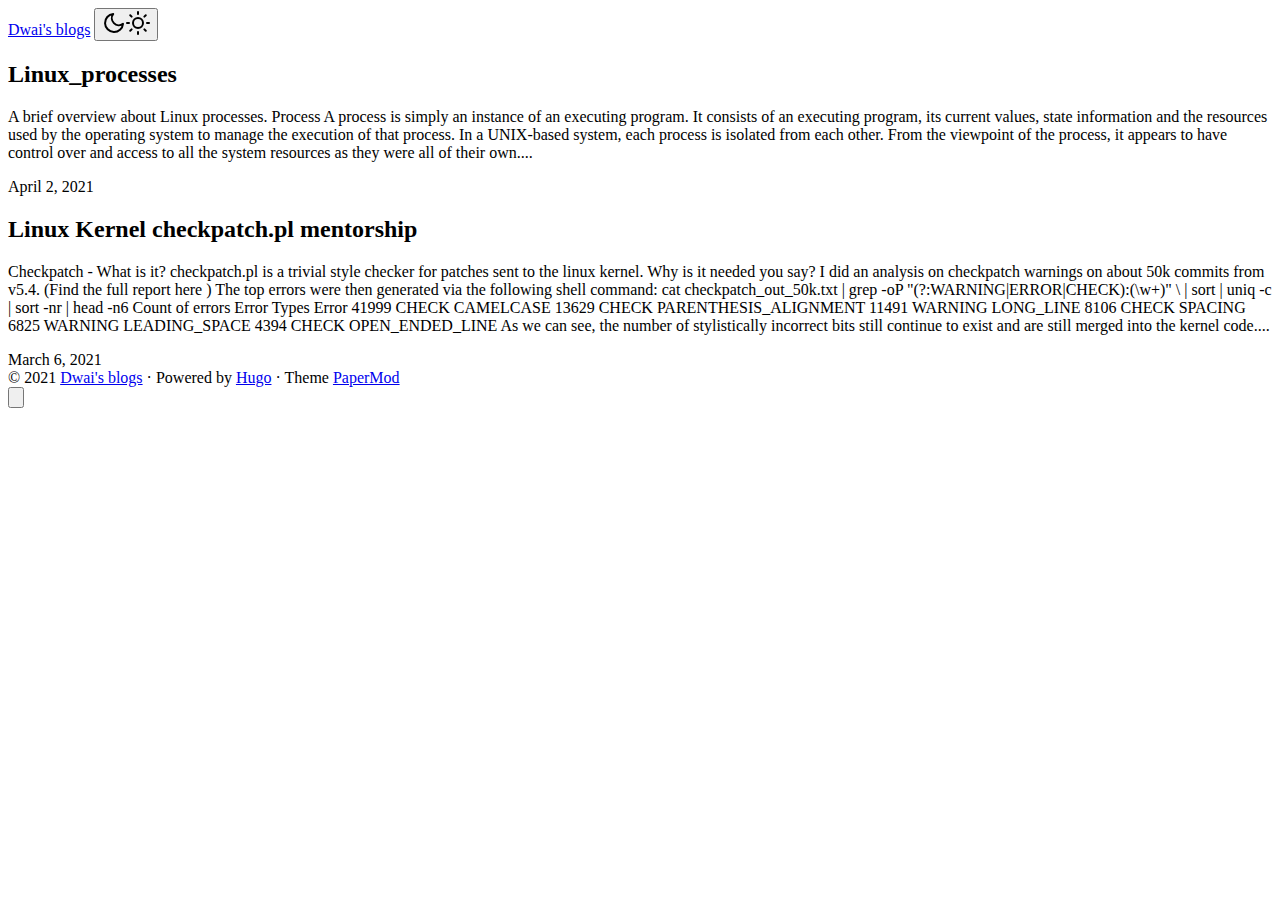
==== commit bc015baf: "deploy: d6c25d629d552fe207b3e9ac792d0cd3a21da252" ====
--- a/index.html
+++ b/index.html
@@ -1,6 +1,6 @@
-<!doctype html><html lang=en dir=auto><head><meta charset=utf-8><meta http-equiv=x-ua-compatible content="IE=edge"><meta name=viewport content="width=device-width,initial-scale=1,shrink-to-fit=no"><meta name=robots content="index, follow"><title>Dwai's blogs</title><meta name=keywords content><meta name=description content><meta name=author content><link rel=canonical href=https://raydwaipayan.github.io/blogs/><link href=/blogs/assets/css/stylesheet.min.6fdf38588ea13f9fcfd31bf64487e300c670aec39f9ab8cf5473a494b8097993.css integrity="sha256-b984WI6hP5/P0xv2RIfjAMZwrsOfmrjPVHOklLgJeZM=" rel="preload stylesheet" as=style><link rel=icon href=https://raydwaipayan.github.io/blogs/favicon.ico><link rel=icon type=image/png sizes=16x16 href=https://raydwaipayan.github.io/blogs/favicon-16x16.png><link rel=icon type=image/png sizes=32x32 href=https://raydwaipayan.github.io/blogs/favicon-32x32.png><link rel=apple-touch-icon href=https://raydwaipayan.github.io/blogs/apple-touch-icon.png><link rel=mask-icon href=https://raydwaipayan.github.io/blogs/safari-pinned-tab.svg><meta name=theme-color content="#2e2e33"><meta name=msapplication-TileColor content="#2e2e33"><meta name=generator content="Hugo 0.82.0"><link rel=alternate type=application/rss+xml href=https://raydwaipayan.github.io/blogs/index.xml><meta property="og:title" content="Dwai's blogs"><meta property="og:description" content><meta property="og:type" content="website"><meta property="og:url" content="https://raydwaipayan.github.io/blogs/"><meta property="og:updated_time" content="2021-04-02T17:45:25+05:30"><meta name=twitter:card content="summary"><meta name=twitter:title content="Dwai's blogs"><meta name=twitter:description content><script type=application/ld+json>{"@context":"https://schema.org","@type":"Organization","name":"Dwai's blogs","url":"https://raydwaipayan.github.io/blogs","description":"","thumbnailUrl":"https://raydwaipayan.github.io/blogs/favicon.ico","sameAs":[]}</script></head><body class=list id=top><script>localStorage.getItem("pref-theme")==="dark"?document.body.classList.add('dark'):localStorage.getItem("pref-theme")==="light"?document.body.classList.remove('dark'):window.matchMedia('(prefers-color-scheme: dark)').matches&&document.body.classList.add('dark')</script><noscript><style type=text/css>#theme-toggle,.top-link{display:none}</style></noscript><header class=header><nav class=nav><div class=logo><a href=https://raydwaipayan.github.io/blogs accesskey=h title="Dwai's blogs (Alt + H)">Dwai's blogs</a>
+<!doctype html><html lang=en dir=auto><head><meta charset=utf-8><meta http-equiv=x-ua-compatible content="IE=edge"><meta name=viewport content="width=device-width,initial-scale=1,shrink-to-fit=no"><meta name=robots content="index, follow"><title>Dwai's blogs</title><meta name=keywords content><meta name=description content><meta name=author content><link rel=canonical href=https://raydwaipayan.github.io/blogs/><link href=https://raydwaipayan.github.io/blogs/assets/css/stylesheet.min.6fdf38588ea13f9fcfd31bf64487e300c670aec39f9ab8cf5473a494b8097993.css integrity="sha256-b984WI6hP5/P0xv2RIfjAMZwrsOfmrjPVHOklLgJeZM=" rel="preload stylesheet" as=style><link rel=icon href=https://raydwaipayan.github.io/blogs/favicon.ico><link rel=icon type=image/png sizes=16x16 href=https://raydwaipayan.github.io/blogs/favicon-16x16.png><link rel=icon type=image/png sizes=32x32 href=https://raydwaipayan.github.io/blogs/favicon-32x32.png><link rel=apple-touch-icon href=https://raydwaipayan.github.io/blogs/apple-touch-icon.png><link rel=mask-icon href=https://raydwaipayan.github.io/blogs/safari-pinned-tab.svg><meta name=theme-color content="#2e2e33"><meta name=msapplication-TileColor content="#2e2e33"><meta name=generator content="Hugo 0.82.0"><link rel=alternate type=application/rss+xml href=https://raydwaipayan.github.io/blogs/index.xml><meta property="og:title" content="Dwai's blogs"><meta property="og:description" content><meta property="og:type" content="website"><meta property="og:url" content="https://raydwaipayan.github.io/blogs/"><meta property="og:updated_time" content="2021-04-02T17:45:25+05:30"><meta name=twitter:card content="summary"><meta name=twitter:title content="Dwai's blogs"><meta name=twitter:description content><script type=application/ld+json>{"@context":"https://schema.org","@type":"Organization","name":"Dwai's blogs","url":"https://raydwaipayan.github.io/blogs","description":"","thumbnailUrl":"https://raydwaipayan.github.io/blogs/favicon.ico","sameAs":[]}</script></head><body class=list id=top><script>localStorage.getItem("pref-theme")==="dark"?document.body.classList.add('dark'):localStorage.getItem("pref-theme")==="light"?document.body.classList.remove('dark'):window.matchMedia('(prefers-color-scheme: dark)').matches&&document.body.classList.add('dark')</script><noscript><style type=text/css>#theme-toggle,.top-link{display:none}</style></noscript><header class=header><nav class=nav><div class=logo><a href=https://raydwaipayan.github.io/blogs accesskey=h title="Dwai's blogs (Alt + H)">Dwai's blogs</a>
 <span class=logo-switches><button id=theme-toggle accesskey=t title="(Alt + T)"><svg id="moon" xmlns="http://www.w3.org/2000/svg" width="24" height="24" viewBox="0 0 24 24" fill="none" stroke="currentcolor" stroke-width="2" stroke-linecap="round" stroke-linejoin="round"><path d="M21 12.79A9 9 0 1111.21 3 7 7 0 0021 12.79z"/></svg><svg id="sun" xmlns="http://www.w3.org/2000/svg" width="24" height="24" viewBox="0 0 24 24" fill="none" stroke="currentcolor" stroke-width="2" stroke-linecap="round" stroke-linejoin="round"><circle cx="12" cy="12" r="5"/><line x1="12" y1="1" x2="12" y2="3"/><line x1="12" y1="21" x2="12" y2="23"/><line x1="4.22" y1="4.22" x2="5.64" y2="5.64"/><line x1="18.36" y1="18.36" x2="19.78" y2="19.78"/><line x1="1" y1="12" x2="3" y2="12"/><line x1="21" y1="12" x2="23" y2="12"/><line x1="4.22" y1="19.78" x2="5.64" y2="18.36"/><line x1="18.36" y1="5.64" x2="19.78" y2="4.22"/></svg></button></span></div><ul id=menu onscroll=menu_on_scroll()></ul></nav></header><main class=main><article class=first-entry><header class=entry-header><h2>Linux_processes</h2></header><section class=entry-content><p>A brief overview about Linux processes. Process A process is simply an instance of an executing program. It consists of an executing program, its current values, state information and the resources used by the operating system to manage the execution of that process.
-In a UNIX-based system, each process is isolated from each other. From the viewpoint of the process, it appeats to have control over and access to all the system resources as they were all of their own....</p></section><footer class=entry-footer>April 2, 2021</footer><a class=entry-link aria-label="post link to Linux_processes" href=https://raydwaipayan.github.io/blogs/posts/linux_processes/></a></article><article class=post-entry><header class=entry-header><h2>Linux Kernel checkpatch.pl mentorship</h2></header><section class=entry-content><p>Checkpatch - What is it? checkpatch.pl is a trivial style checker for patches sent to the linux kernel.
+In a UNIX-based system, each process is isolated from each other. From the viewpoint of the process, it appears to have control over and access to all the system resources as they were all of their own....</p></section><footer class=entry-footer>April 2, 2021</footer><a class=entry-link aria-label="post link to Linux_processes" href=https://raydwaipayan.github.io/blogs/posts/linux_processes/></a></article><article class=post-entry><header class=entry-header><h2>Linux Kernel checkpatch.pl mentorship</h2></header><section class=entry-content><p>Checkpatch - What is it? checkpatch.pl is a trivial style checker for patches sent to the linux kernel.
 Why is it needed you say? I did an analysis on checkpatch warnings on about 50k commits from v5.4. (Find the full report here )
 The top errors were then generated via the following shell command:
 cat checkpatch_out_50k.txt | grep -oP "(?:WARNING|ERROR|CHECK):(\w+)" \ | sort | uniq -c | sort -nr | head -n6 Count of errors Error Types Error 41999 CHECK CAMELCASE 13629 CHECK PARENTHESIS_ALIGNMENT 11491 WARNING LONG_LINE 8106 CHECK SPACING 6825 WARNING LEADING_SPACE 4394 CHECK OPEN_ENDED_LINE As we can see, the number of stylistically incorrect bits still continue to exist and are still merged into the kernel code....</p></section><footer class=entry-footer>March 6, 2021</footer><a class=entry-link aria-label="post link to Linux Kernel checkpatch.pl mentorship" href=https://raydwaipayan.github.io/blogs/posts/linux-kernel-mentorship/></a></article></main><footer class=footer><span>&copy; 2021 <a href=https://raydwaipayan.github.io/blogs>Dwai's blogs</a></span>
